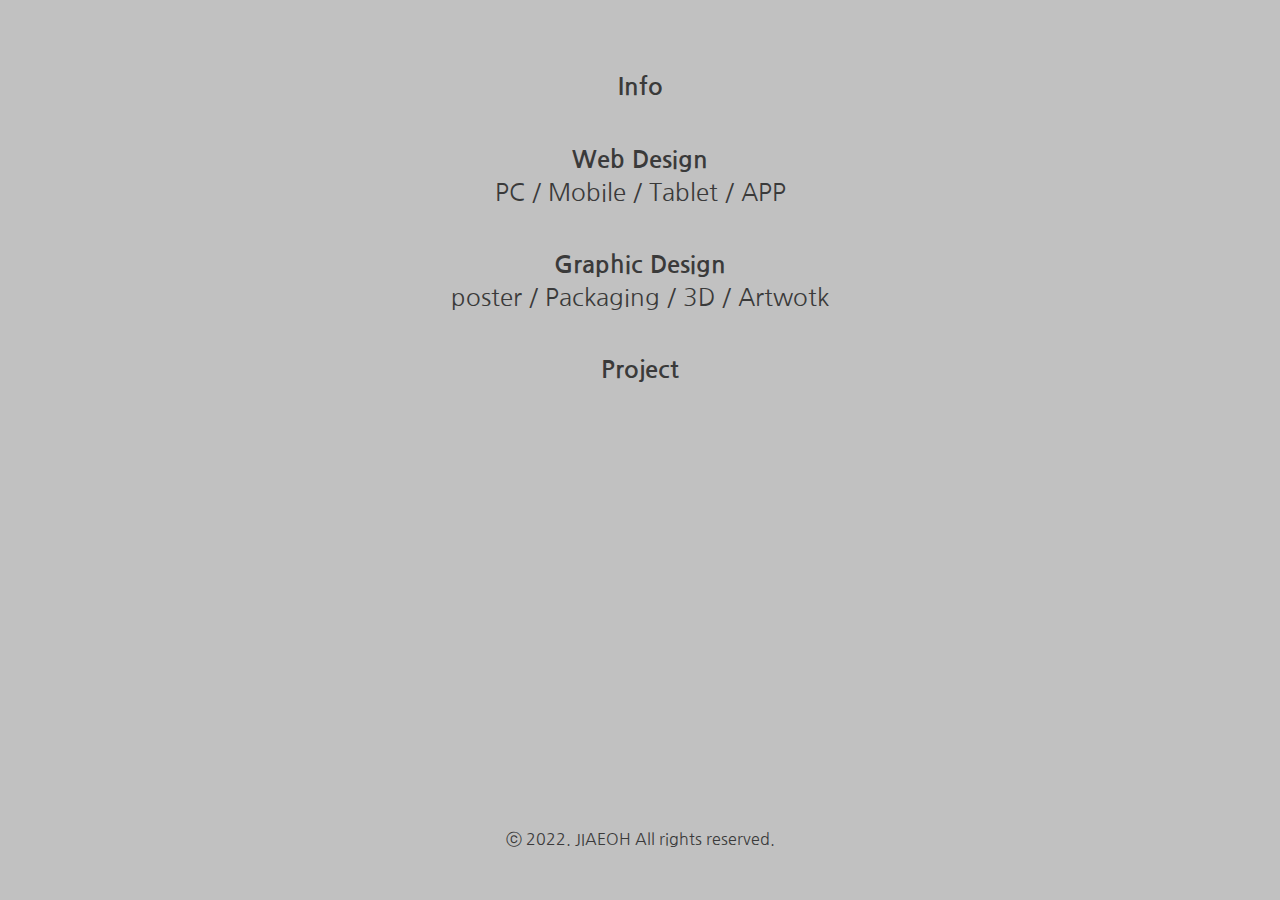
==== index.html @ 3ae9d683 "portfolio" ====
<!DOCTYPE html>
<html lang="ko">
<head>
    <title>JIAE OH</title>
    <meta charset="UTF-8">
    <meta http-equiv="X-UA-Compatible" content="IE=edge">
    <meta name="viewport" content="width=device-width, initial-scale=1.0">
    <title>Document</title>

    <link rel="preconnect" href="https://fonts.googleapis.com">
<link rel="preconnect" href="https://fonts.gstatic.com" crossorigin>
<link href="https://fonts.googleapis.com/css2?family=Nanum+Gothic&display=swap" rel="stylesheet">

<link href="https://cdn.jsdelivr.net/npm/bootstrap@5.0.2/dist/css/bootstrap.min.css" rel="stylesheet" integrity="sha384-EVSTQN3/azprG1Anm3QDgpJLIm9Nao0Yz1ztcQTwFspd3yD65VohhpuuCOmLASjC" crossorigin="anonymous">
<script src="https://cdn.jsdelivr.net/npm/bootstrap@5.0.2/dist/js/bootstrap.bundle.min.js" integrity="sha384-MrcW6ZMFYlzcLA8Nl+NtUVF0sA7MsXsP1UyJoMp4YLEuNSfAP+JcXn/tWtIaxVXM" crossorigin="anonymous"></script>

<link rel="stylesheet" href="test.css">
</head>
<body>
   <div class="A">
    <div class="B">
    <a href="./info.html"><b>Info</b></a>
    </div>
    <div class="C">
        <a href="./web.html">
            <b>Web Design</b>
            <br>
            PC / Mobile / Tablet / APP
        </a>
        <br>
    </div>
    <div class="C">
        <a href="./gra.html">
            <b>Graphic Design</b>
            <br>
            poster / Packaging / 3D / Artwotk
        </a>
        <br>
        
    </div>
    <div class="C">
        <a href="./pro.html"><b>Project</b></a>
    </div>
   </div>
   <footer>
        <div>
            ⓒ 2022. JIAEOH All rights reserved.
        </div>
    </footer>
</body>
</html>
---- test.css ----
body{
    background-color: rgb(193, 193, 193);
    font-family: 'Nanum Gothic', sans-serif;
    color: rgb(58, 58, 58);
    line-height: 200%;
    margin: 0;
    padding: 0;
}

a{
    text-decoration: none;
    color: rgb(58, 58, 58);
}
.A{
    font-size: 24px;
    text-align: center;
}

@media (max-width: 900px){
    .A {
        font-size: 20px;
    }
}

.A > div{
    padding: 20px;
}

.B{
    margin-top: 50px;
}

a:hover{
    color: rgb(234, 89, 89);
}

.flex-container{
    display: flex;
    flex-wrap: wrap;
}

.flex-container.center{justify-content: center;}

.flex-item{
    width: 20%;
    margin-left: 2.5%;
    margin-top: 2.5%;
    margin-bottom: 1.5%;
    font-size: 18px;
    text-align: left;
    
}

.flex-item img{
    width: 100%;
}

.flex-item .main:hover{
    opacity: 70%;
}

.modal-dialog {
    max-width: 700px;
}

@media (max-width: 767px){
    /*모바일*/
    .flex-container {
        display: block;
        width: 92%;

    }
    .flex-item{
        width: 80%;
        margin-left: 15%;
        margin-bottom: 15%;
        font-size: 20px;
    }

}

@media (min-width: 768px) and (max-width: 991px) {
    /*테블릿 세로*/
    .flex-container {
        width: 95%;

    }
    .flex-item{
        width: 40%;
        margin-left: 5%;
        margin-bottom: 5%;
        font-size: 20px;
        
    }

}


.info p{
    font-size: 14px;
}

footer{
    position: absolute;
    bottom: 5%;
    width: 100%;
    text-align: center;
}
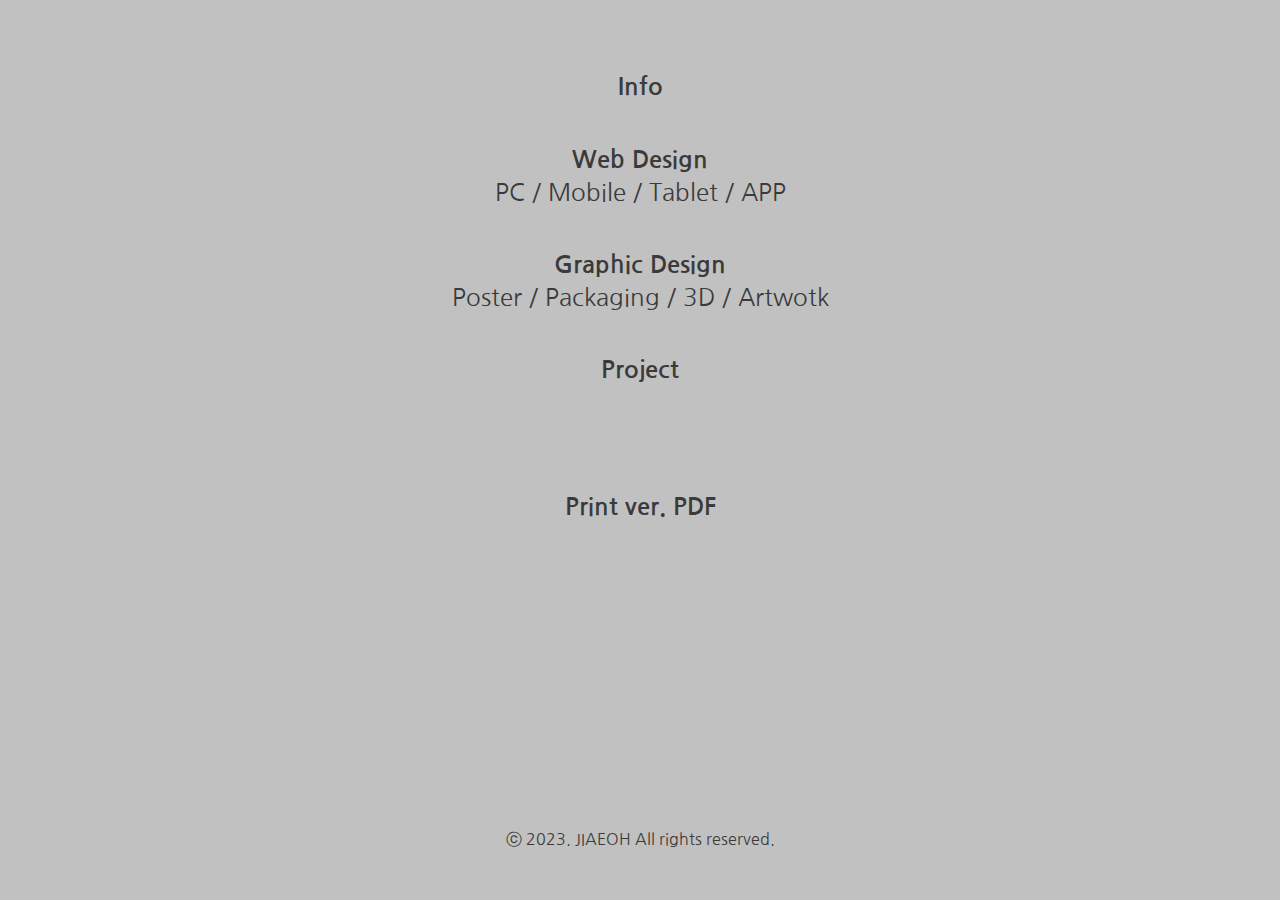
==== commit 1bc7157d: "portfolio" ====
--- a/index.html
+++ b/index.html
@@ -33,7 +33,7 @@
         <a href="./gra.html">
             <b>Graphic Design</b>
             <br>
-            poster / Packaging / 3D / Artwotk
+            Poster / Packaging / 3D / Artwotk
         </a>
         <br>
         
@@ -41,10 +41,15 @@
     <div class="C">
         <a href="./pro.html"><b>Project</b></a>
     </div>
+    <br>
+    <br>
+    <div class="D">
+        <a href="./pdf/오지애_포트폴리오_프린트용.pdf"><b>Print ver. PDF</b></a>
+    </div>
    </div>
    <footer>
         <div>
-            ⓒ 2022. JIAEOH All rights reserved.
+            ⓒ 2023. JIAEOH All rights reserved.
         </div>
     </footer>
 </body>
--- a/test.css
+++ b/test.css
@@ -34,6 +34,7 @@
     color: rgb(234, 89, 89);
 }
 
+
 .flex-container{
     display: flex;
     flex-wrap: wrap;
@@ -43,12 +44,17 @@
 
 .flex-item{
     width: 20%;
-    margin-left: 2.5%;
+    margin-left: 1.5%;
+    margin-right: 1.5%;
     margin-top: 2.5%;
     margin-bottom: 1.5%;
     font-size: 18px;
     text-align: left;
     
+}
+
+.flex-item p{
+    margin-top: 4%;
 }
 
 .flex-item img{
@@ -67,12 +73,12 @@
     /*모바일*/
     .flex-container {
         display: block;
-        width: 92%;
+        width: 90%;
 
     }
     .flex-item{
         width: 80%;
-        margin-left: 15%;
+        margin-left: 16%;
         margin-bottom: 15%;
         font-size: 20px;
     }
@@ -81,20 +87,21 @@
 
 @media (min-width: 768px) and (max-width: 991px) {
     /*테블릿 세로*/
-    .flex-container {
-        width: 95%;
+    .flex-container {  
+        width: 90%;
+        margin-left: 5%;
+    }
 
-    }
     .flex-item{
         width: 40%;
         margin-left: 5%;
+        margin-right: 5%;
         margin-bottom: 5%;
         font-size: 20px;
         
     }
 
 }
-
 
 .info p{
     font-size: 14px;
